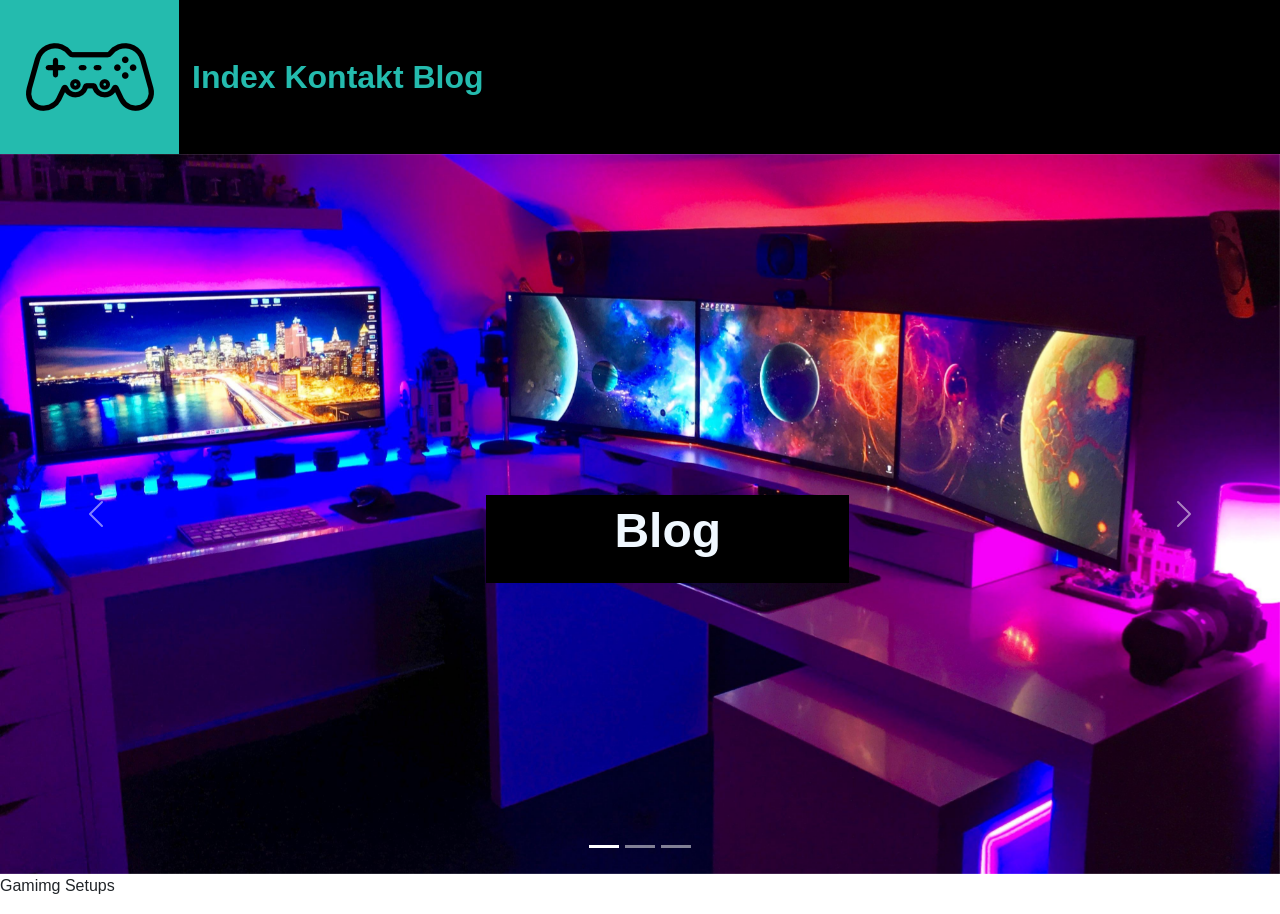
==== index.html @ 8c699a9d "....." ====
<!DOCTYPE html>
<html>
    <head>
        <meta charset="utf-8">
        <meta name="viewport" content="width=device-width, initial-scale=1">
        <link href="https://cdn.jsdelivr.net/npm/bootstrap@5.1.3/dist/css/bootstrap.min.css" rel="stylesheet" integrity="sha384-1BmE4kWBq78iYhFldvKuhfTAU6auU8tT94WrHftjDbrCEXSU1oBoqyl2QvZ6jIW3" crossorigin="anonymous">
      <link rel="stylesheet" href="./style/stylesheet.css">  
    </head>
     <body>
        <header class="hdr">
            <div class="logo" ><img src="./img/logo/logo.png" alt="logo"> </div> 
            <div class="ikb" >Index Kontakt Blog</div>
            <div class="dropdown">
            <button type="button" class="btn btn-primary dropdown-toggle" data-bs-toggle="dropdown">
            </button>
            <ul class="dropdown-menu">
                <li><a class="dropdown-item" href="#">home</a></li>
                <li><a class="dropdown-item" href="#">Kontakt</a></li>
                <li><a class="dropdown-item" href="#">Blogs</a></li>
            </ul>
            </div>
        </header>
        <div id="carousel" class="carousel slide" data-bs-ride="true">
  <div class="carousel-indicators">
    <button type="button" data-bs-target="#carousel" data-bs-slide-to="0" class="active" aria-current="true" aria-label="Slide 1"></button>
    <button type="button" data-bs-target="#carousel" data-bs-slide-to="1" aria-label="Slide 2"></button>
    <button type="button" data-bs-target="#carousel" data-bs-slide-to="2" aria-label="Slide 3"></button>
  </div>
  <div class="carousel-inner">
    <div class="carousel-item active">
      <img src="./img/imgCarouselAndTitle/1.jpg" class="d-block w-100" alt="Desk-Setup 1">
    </div>
    <div class="carousel-item">
      <img src="./img/imgCarouselAndTitle/2.jpg" class="d-block w-100" alt="Desk-Setup 2">
    </div>
    <div class="carousel-item">
      <img src="./img/imgCarouselAndTitle/3.png" class="d-block w-100" alt="Desk-Setup 3">
    </div>
  </div>
  <button class="carousel-control-prev" type="button" data-bs-target="#carousel" data-bs-slide="prev">
    <span class="carousel-control-prev-icon" aria-hidden="true"></span>
    <span class="visually-hidden">Previous</span>
  </button>
  <button class="carousel-control-next" type="button" data-bs-target="#carousel" data-bs-slide="next">
    <span class="carousel-control-next-icon" aria-hidden="true"></span>
    <span class="visually-hidden">Next</span>
  </button>
</div>
<div class="title">
    <p>Gamimg Setups</p>
</div>
<div class="text">
    <p>Blog</p>
</div>
 <script src="https://cdn.jsdelivr.net/npm/bootstrap@5.1.3/dist/js/bootstrap.bundle.min.js" integrity="sha384-ka7Sk0Gln4gmtz2MlQnikT1wXgYsOg+OMhuP+IlRH9sENBO0LRn5q+8nbTov4+1p" crossorigin="anonymous"></script>
    </body>

</html>
---- style/stylesheet.css ----
body {
    font-family: Verdana, Geneva, Tahoma, sans-serif;
}

.hdr {
    background-color: rgb(0, 0, 0);
    display: flex;
    align-items: center;
}

.text {
    display:block;
    background-color: rgb(0, 0, 0);
    width:fit-content;
    color:aliceblue;
    font-size: 300%;
    padding-left: 10%;
    padding-right: 10%;
    text-align:center;
    position: absolute;
    top: 55%;
    left: 38%;
    font-weight: 800;
}

.logo {
    background-color: rgb(36, 187, 174);
    width: fit-content;
    font-size: 300%;
    padding-left: 2%;
    padding-right: 2%;
    padding-bottom: 1%;
    padding-top: 1%;
    font-weight: 800;
    margin-right: 1%;
}

.ikb {
    font-size: 200%;
    color: rgb(36, 187, 174);
    font-weight: 800;
}

.dropdown {
    left: 70%;
}
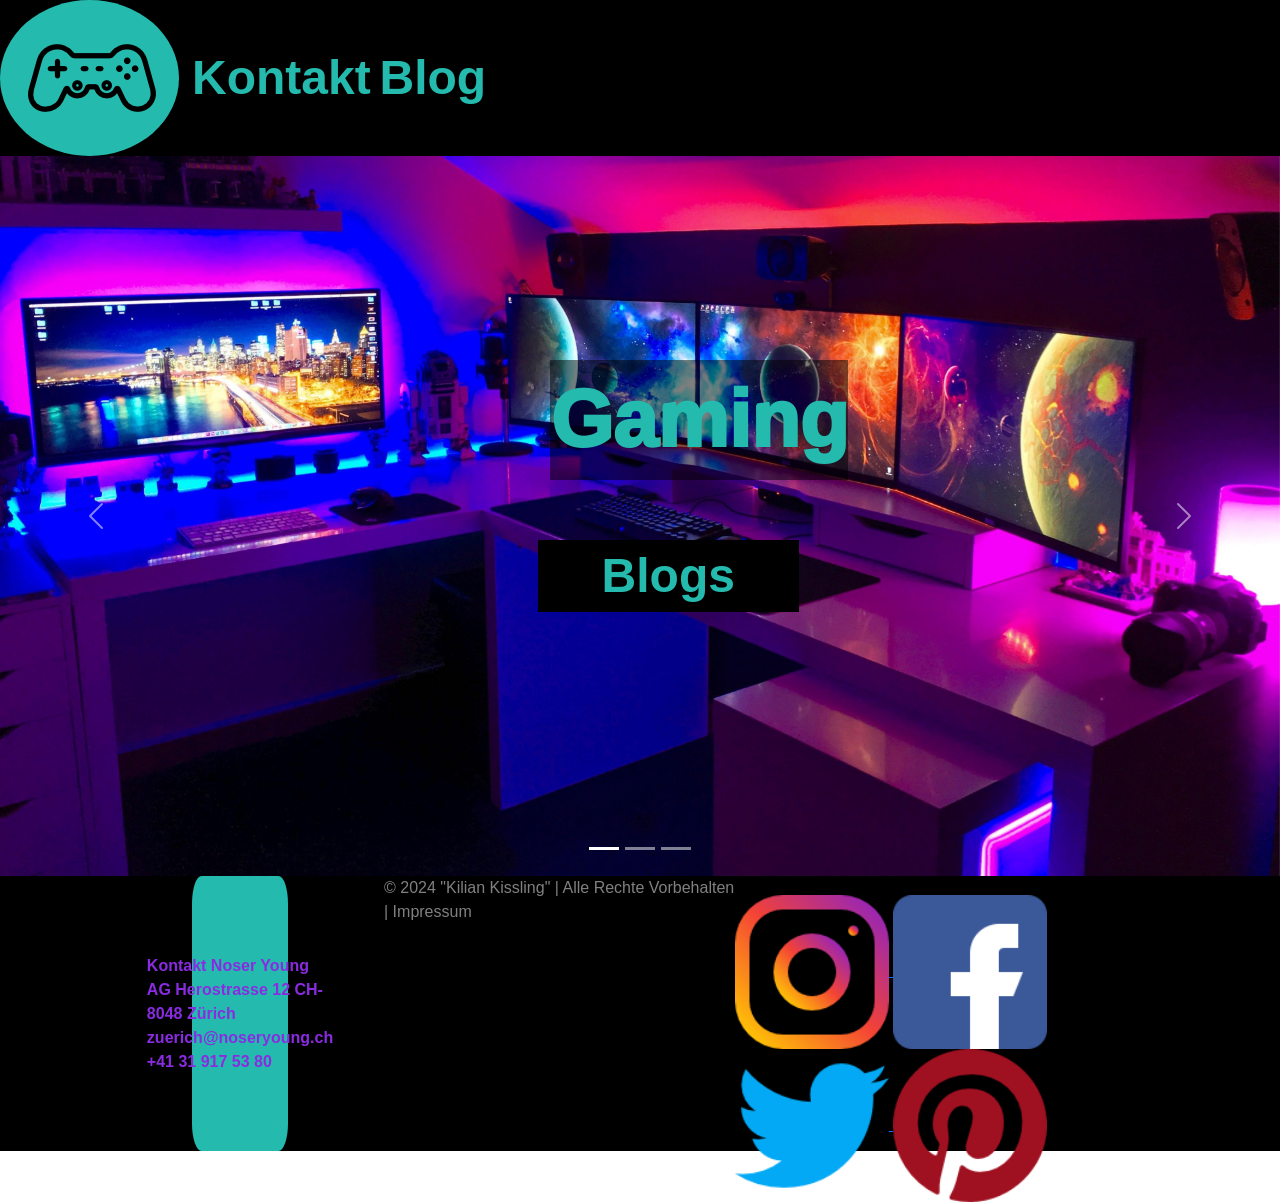
==== commit 223f3c7a: "Abgabe" ====
--- a/index.html
+++ b/index.html
@@ -8,15 +8,20 @@
     </head>
      <body>
         <header class="hdr">
-            <div class="logo" ><img src="./img/logo/logo.png" alt="logo"> </div> 
-            <div class="ikb" >Index Kontakt Blog</div>
+            <a class="logo" href="./index.html">
+                <div class="logo" ><img src="./img/logo/logo.png" alt="logo"> </div>
+            </a>
+            <div class="kb">
+                <a class="kontakthdr" href="./kontakt.html">Kontakt</a>
+                <a class="bloghdr" href="./blog.html">Blog</a>
+            </div>
             <div class="dropdown">
-            <button type="button" class="btn btn-primary dropdown-toggle" data-bs-toggle="dropdown">
+            <button type="button" class="btn btn-primary dropdown-toggle" data-bs-toggle="dropdown">☰
             </button>
             <ul class="dropdown-menu">
-                <li><a class="dropdown-item" href="#">home</a></li>
-                <li><a class="dropdown-item" href="#">Kontakt</a></li>
-                <li><a class="dropdown-item" href="#">Blogs</a></li>
+                <li><a class="dropdown-item" href="./index.html">home</a></li>
+                <li><a class="dropdown-item" href="./kontakt.html">Kontakt</a></li>
+                <li><a class="dropdown-item" href="./blog.html">Blogs</a></li>
             </ul>
             </div>
         </header>
@@ -46,12 +51,37 @@
     <span class="visually-hidden">Next</span>
   </button>
 </div>
+<div>
+   <a class="blogbtn" href="./blog.html">Blogs</a> 
+</div>
 <div class="title">
-    <p>Gamimg Setups</p>
+    Gaming
 </div>
-<div class="text">
-    <p>Blog</p>
-</div>
+<footer class="ftr">
+    <div class="kontaktftr" >
+       <a class="kontaktftr" href="./kontakt.html">Kontakt
+
+Noser Young AG
+Herostrasse 12
+CH-8048 Zürich
+
+zuerich@noseryoung.ch
++41 31 917 53 80</a>
+    </div>
+    <div class="rechte">
+        © 2024 "Kilian Kissling" | Alle Rechte Vorbehalten | Impressum
+    </div>
+    <div class="social-media">
+            <a href="https://www.instagram.com/noseryoung/">
+                <img class="insta" src="./img/socialMediaIcons/instagram.png" alt="instagram">
+            </a>
+            <a href="https://www.facebook.com/noseryoung/"><img class="facebook" src="./img/socialMediaIcons/facebook.png" alt="facebook">
+            </a>
+            <a href="https://x.com/noseryoung"><img class="x" src="./img/socialMediaIcons/twitter.png" alt="Twitter">
+            </a>
+            <img class="pinterest" src="./img/socialMediaIcons/pinterest.png">
+            </div>
+</footer>
  <script src="https://cdn.jsdelivr.net/npm/bootstrap@5.1.3/dist/js/bootstrap.bundle.min.js" integrity="sha384-ka7Sk0Gln4gmtz2MlQnikT1wXgYsOg+OMhuP+IlRH9sENBO0LRn5q+8nbTov4+1p" crossorigin="anonymous"></script>
     </body>
 
--- a/style/stylesheet.css
+++ b/style/stylesheet.css
@@ -8,40 +8,156 @@
     align-items: center;
 }
 
-.text {
+.title {
+     display:block;
+    width:fit-content;
+    color:rgb(36, 187, 174);
+    font-size: 500%;
+    text-align:center;
+    position: absolute;
+    top: 40%;
+    left: 43%;
+    font-weight: 1000;
+    background-color: rgb(0, 0, 0, 0.5);
+}
+
+.blogbtn {
+    text-decoration: none;
     display:block;
     background-color: rgb(0, 0, 0);
     width:fit-content;
-    color:aliceblue;
+    color:rgb(36, 187, 174);
     font-size: 300%;
-    padding-left: 10%;
-    padding-right: 10%;
+    padding-left: 5%;
+    padding-right: 5%;
     text-align:center;
     position: absolute;
-    top: 55%;
-    left: 38%;
+    top: 60%;
+    left: 42%;
     font-weight: 800;
+    
+}
+
+.blogbtn:hover {
+    color:blueviolet;
 }
 
 .logo {
     background-color: rgb(36, 187, 174);
+    border-radius: 100%;
     width: fit-content;
-    font-size: 300%;
     padding-left: 2%;
     padding-right: 2%;
     padding-bottom: 1%;
     padding-top: 1%;
-    font-weight: 800;
     margin-right: 1%;
+    
 }
 
-.ikb {
+.logo:hover {
+    background-color: blueviolet;
+}
+
+
+.kb {
+    text-decoration: none;
     font-size: 200%;
     color: rgb(36, 187, 174);
     font-weight: 800;
+}
+
+.kontakthdr {
+    text-decoration: none; 
+    font-size: 150%;
+    color: rgb(36, 187, 174);
+    font-weight: 800;
+}
+
+.kontakthdr:hover {
+    color:blueviolet
+}
+
+.bloghdr {
+    text-decoration: none; 
+    font-size: 150%;
+    color: rgb(36, 187, 174);
+    font-weight: 800;
+}
+
+.bloghdr:hover {
+    color:blueviolet;
 }
 
 .dropdown {
     left: 70%;
 }
 
+.dropdown-menu {
+    background-color: rgb(36, 187, 174);
+}
+
+
+.dropdown-item {
+    color:blueviolet;
+    background-color: rgb(36, 187, 174);
+}
+
+.dropdown-item:hover {
+    color:rgb(36, 187, 174);
+    background-color: blueviolet;
+}
+
+.ftr {
+    background-color: rgb(0, 0, 0);
+    display: flex;
+    justify-content:space-around;
+    padding-left:15%;
+    padding-right:10%;
+    height: 8%;
+    width:100%;
+
+}
+
+.kontaktftr {
+    text-decoration: none;
+    display: flex;
+    justify-content: center;
+    align-items: center;
+    background-color: rgb(36, 187, 174);
+    width: 10%;
+    height: auto;
+    font-weight: 700;
+    border:none;
+    border-radius: 10%;
+    color:blueviolet
+}
+
+.kontaktftr:hover {
+    background-color: blueviolet;
+    color:rgb(36, 187, 174)
+}
+
+.social-media {
+    margin-top: 2%;
+}
+
+.insta {
+    height:60%
+}
+
+.facebook{
+    height:60%
+}
+
+.x{
+    height:60%
+}
+
+.pinterest{
+    height:60%;
+}
+/* Damit es mittig ist */
+.rechte{
+    margin-left:10%;
+    color: grey;
+}
